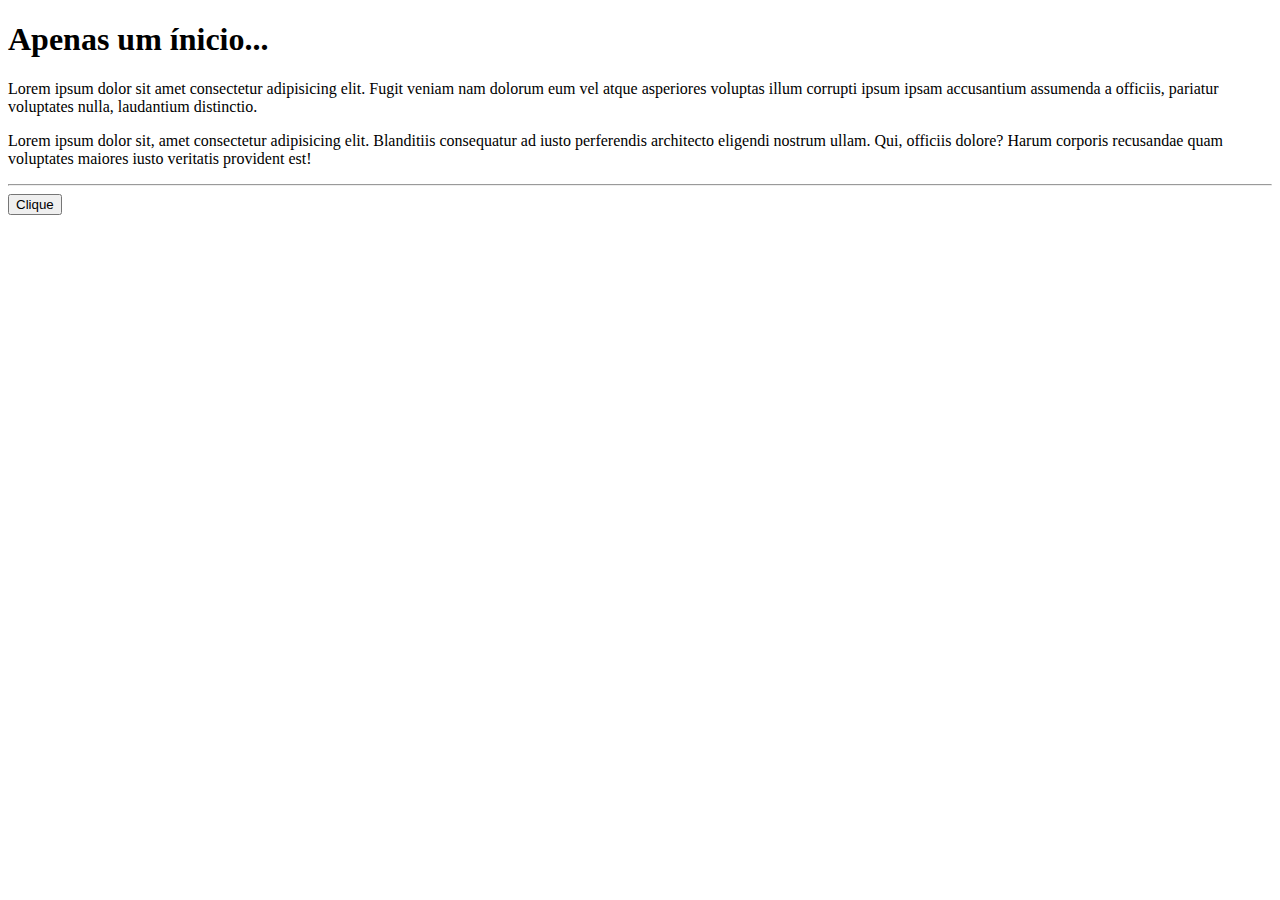
==== index.html @ f189dd8b "change on index" ====
<!DOCTYPE html>
<html lang="pt-br">
<head>
    <meta charset="UTF-8">
    <meta name="viewport" content="width=device-width, initial-scale=1.0">
    <title>Um site simples</title>
</head>
<body>
    <h1>Apenas um ínicio...</h1>
    <p>Lorem ipsum dolor sit amet consectetur adipisicing elit. Fugit veniam nam dolorum eum vel atque asperiores voluptas illum corrupti ipsum ipsam accusantium assumenda a officiis, pariatur voluptates nulla, laudantium distinctio.</p>
    <p id="res">Lorem ipsum dolor sit, amet consectetur adipisicing elit. Blanditiis consequatur ad iusto perferendis architecto eligendi nostrum ullam. Qui, officiis dolore? Harum corporis recusandae quam voluptates maiores iusto veritatis provident est!</p>
    <hr>
    <button onclick="clicar()">Clique</button>
    <script>
        function clicar() {
            alert("OI")
            res = document.getElementById('res')
            res.innerHTML = "OI"
        }
    </script>
</body>
</html>
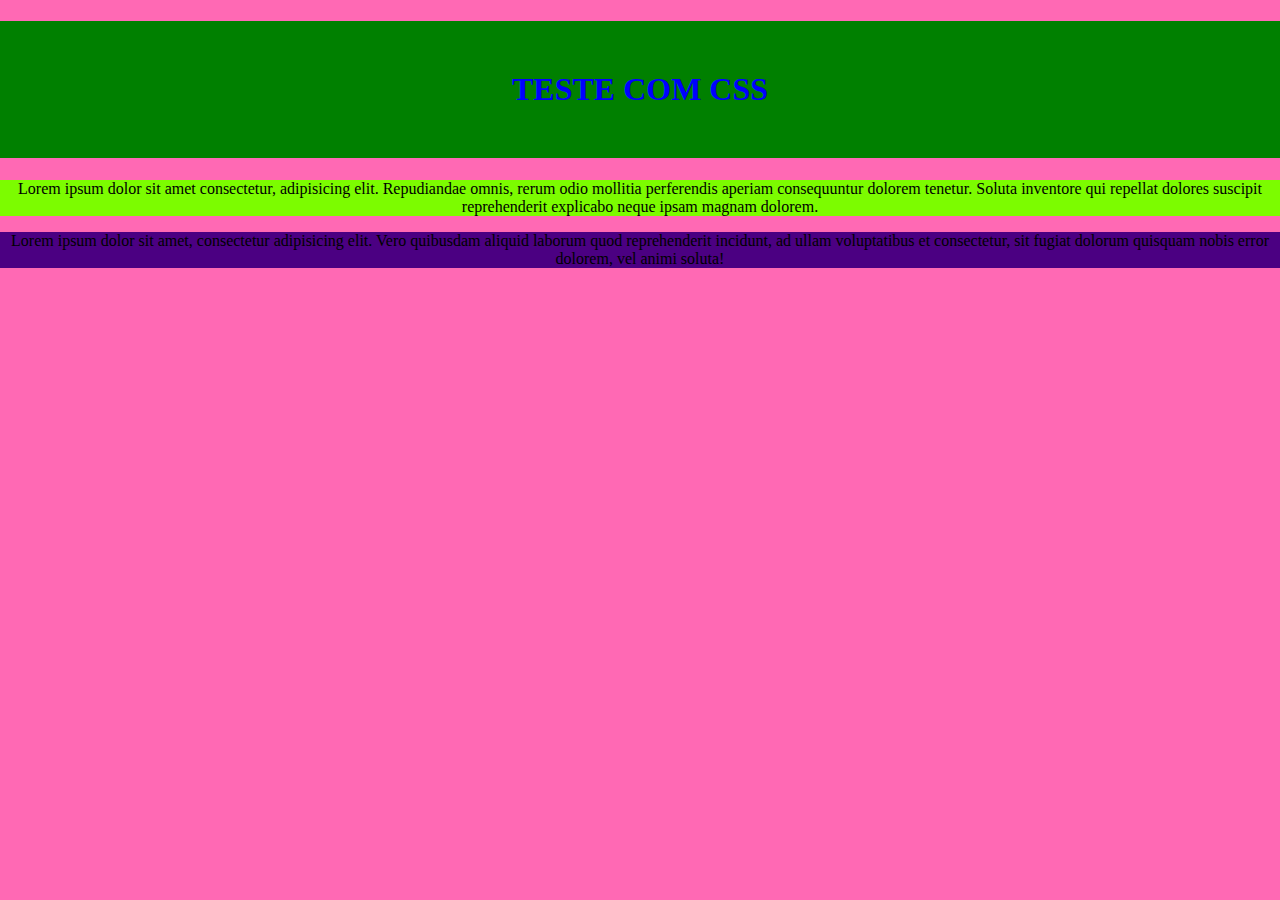
==== commit 47a47a45: "new update" ====
--- a/index.html
+++ b/index.html
@@ -4,19 +4,11 @@
     <meta charset="UTF-8">
     <meta name="viewport" content="width=device-width, initial-scale=1.0">
     <title>Um site simples</title>
+    <link rel="stylesheet" href="style.css">
 </head>
 <body>
-    <h1>Apenas um ínicio...</h1>
-    <p>Lorem ipsum dolor sit amet consectetur adipisicing elit. Fugit veniam nam dolorum eum vel atque asperiores voluptas illum corrupti ipsum ipsam accusantium assumenda a officiis, pariatur voluptates nulla, laudantium distinctio.</p>
-    <p id="res">Lorem ipsum dolor sit, amet consectetur adipisicing elit. Blanditiis consequatur ad iusto perferendis architecto eligendi nostrum ullam. Qui, officiis dolore? Harum corporis recusandae quam voluptates maiores iusto veritatis provident est!</p>
-    <hr>
-    <button onclick="clicar()">Clique</button>
-    <script>
-        function clicar() {
-            alert("OI")
-            res = document.getElementById('res')
-            res.innerHTML = "OI"
-        }
-    </script>
+    <h1>TESTE COM CSS</h1>
+    <p id="fa">Lorem ipsum dolor sit amet consectetur, adipisicing elit. Repudiandae omnis, rerum odio mollitia perferendis aperiam consequuntur dolorem tenetur. Soluta inventore qui repellat dolores suscipit reprehenderit explicabo neque ipsam magnam dolorem.</p>
+    <p>Lorem ipsum dolor sit amet, consectetur adipisicing elit. Vero quibusdam aliquid laborum quod reprehenderit incidunt, ad ullam voluptatibus et consectetur, sit fugiat dolorum quisquam nobis error dolorem, vel animi soluta!</p>
 </body>
 </html>--- a/style.css
+++ b/style.css
@@ -0,0 +1,25 @@
+body {
+    background-color: hotpink;
+    margin: auto;
+    text-align: center;
+}
+
+
+
+h1 {
+    background-color: green;
+    text-align: center;
+    padding: 50px;
+    color: blue;
+}
+
+h1:hover {
+    color: red;
+}
+
+p {
+    background-color: indigo;
+}
+p#fa {
+    background-color: lawngreen;
+}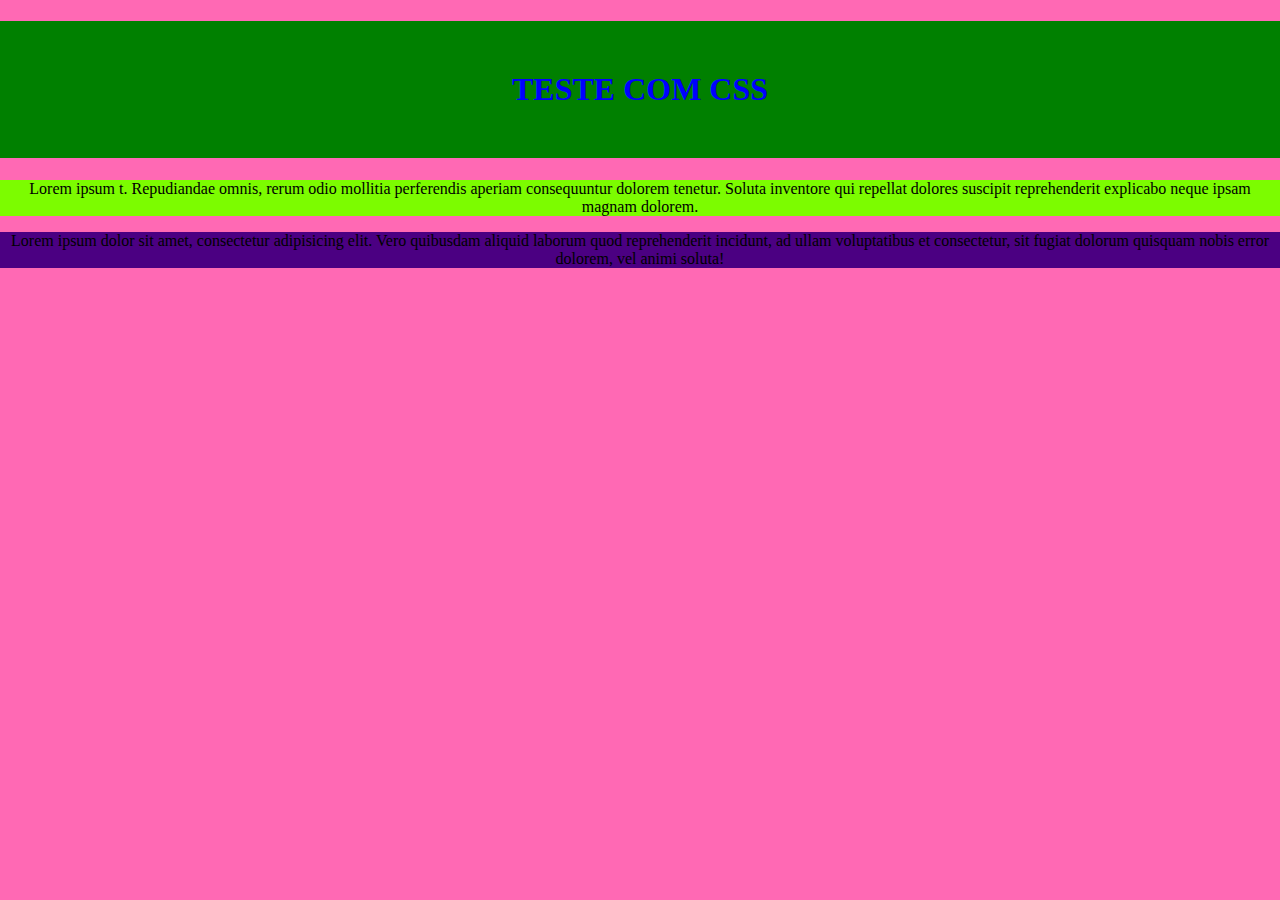
==== commit d19e325d: "Update index.html" ====
--- a/index.html
+++ b/index.html
@@ -8,7 +8,7 @@
 </head>
 <body>
     <h1>TESTE COM CSS</h1>
-    <p id="fa">Lorem ipsum dolor sit amet consectetur, adipisicing elit. Repudiandae omnis, rerum odio mollitia perferendis aperiam consequuntur dolorem tenetur. Soluta inventore qui repellat dolores suscipit reprehenderit explicabo neque ipsam magnam dolorem.</p>
+    <p id="fa">Lorem ipsum  t. Repudiandae omnis, rerum odio mollitia perferendis aperiam consequuntur dolorem tenetur. Soluta inventore qui repellat dolores suscipit reprehenderit explicabo neque ipsam magnam dolorem.</p>
     <p>Lorem ipsum dolor sit amet, consectetur adipisicing elit. Vero quibusdam aliquid laborum quod reprehenderit incidunt, ad ullam voluptatibus et consectetur, sit fugiat dolorum quisquam nobis error dolorem, vel animi soluta!</p>
 </body>
 </html>